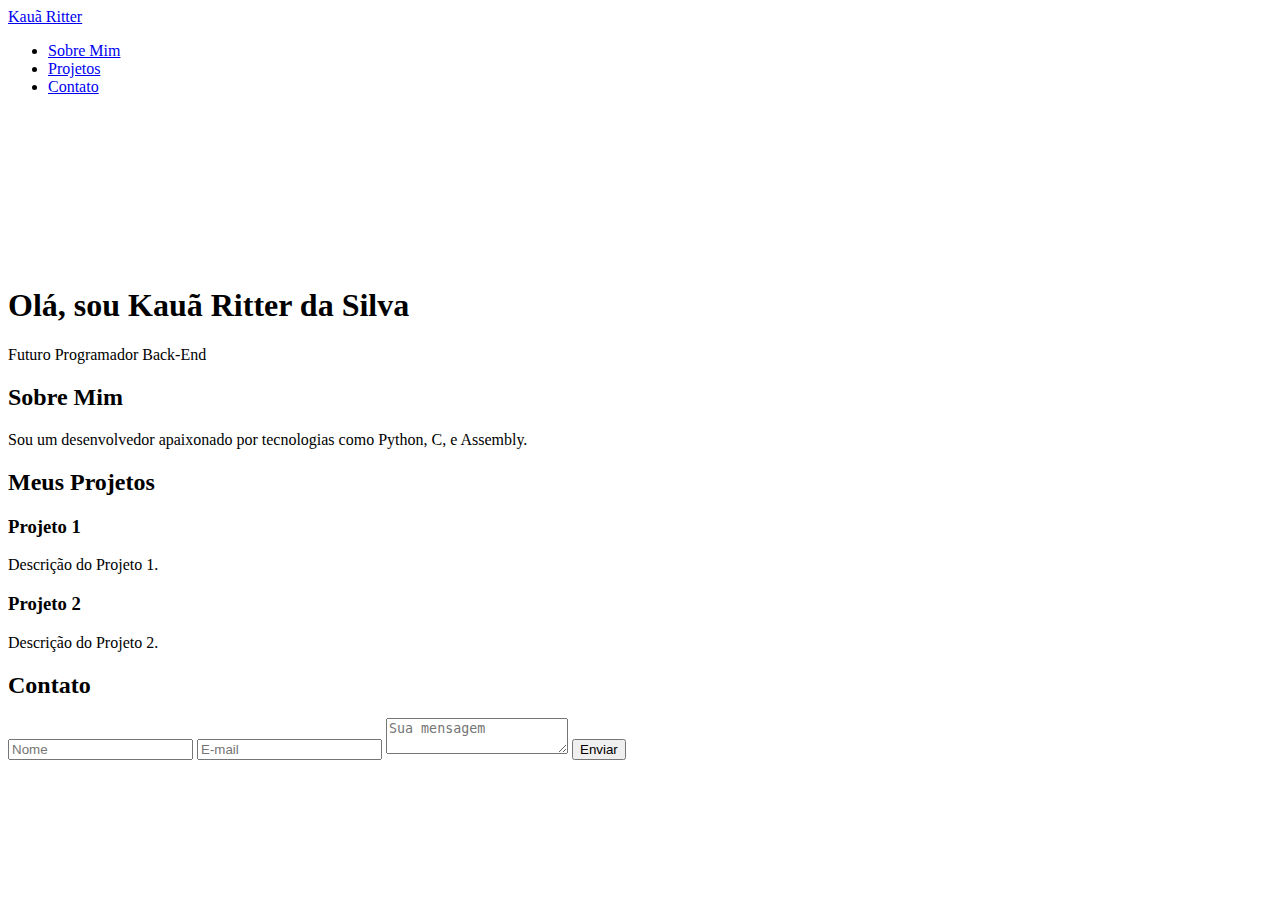
==== index.html @ 5ca9a7eb "Create index.html" ====
<!DOCTYPE html>
<html lang="pt-br">
<head>
    <meta charset="UTF-8">
    <meta name="viewport" content="width=device-width, initial-scale=1.0">
    <title>Portfólio Kauã Ritter da Silva</title>
    <link rel="stylesheet" href="styles.css">
</head>
<body>

    <!-- Menu -->
    <header id="header">
        <nav class="navbar">
            <a href="#" id="logo" class="logo">Kauã Ritter</a>
            <ul class="nav-links" id="nav-links">
                <li><a href="#sobre">Sobre Mim</a></li>
                <li><a href="#projetos">Projetos</a></li>
                <li><a href="#contato">Contato</a></li>
            </ul>
        </nav>
    </header>

    <!-- Vídeo de Fundo -->
    <section id="home">
        <video autoplay muted loop id="video-background">
            <source src="background.mp4" type="video/mp4">
        </video>
        <div class="content">
            <h1>Olá, sou Kauã Ritter da Silva</h1>
            <p>Futuro Programador Back-End</p>
        </div>
    </section>

    <!-- Sobre Mim -->
    <section id="sobre">
        <h2>Sobre Mim</h2>
        <p>Sou um desenvolvedor apaixonado por tecnologias como Python, C, e Assembly.</p>
    </section>

    <!-- Projetos -->
    <section id="projetos">
        <h2>Meus Projetos</h2>
        <div class="projetos-grid">
            <div class="projeto-card">
                <h3>Projeto 1</h3>
                <p>Descrição do Projeto 1.</p>
            </div>
            <div class="projeto-card">
                <h3>Projeto 2</h3>
                <p>Descrição do Projeto 2.</p>
            </div>
        </div>
    </section>

    <!-- Contato -->
    <section id="contato">
        <h2>Contato</h2>
        <form>
            <input type="text" placeholder="Nome" required>
            <input type="email" placeholder="E-mail" required>
            <textarea placeholder="Sua mensagem" required></textarea>
            <button type="submit">Enviar</button>
        </form>
    </section>

    <script src="scripts.js"></script>
</body>
</html>
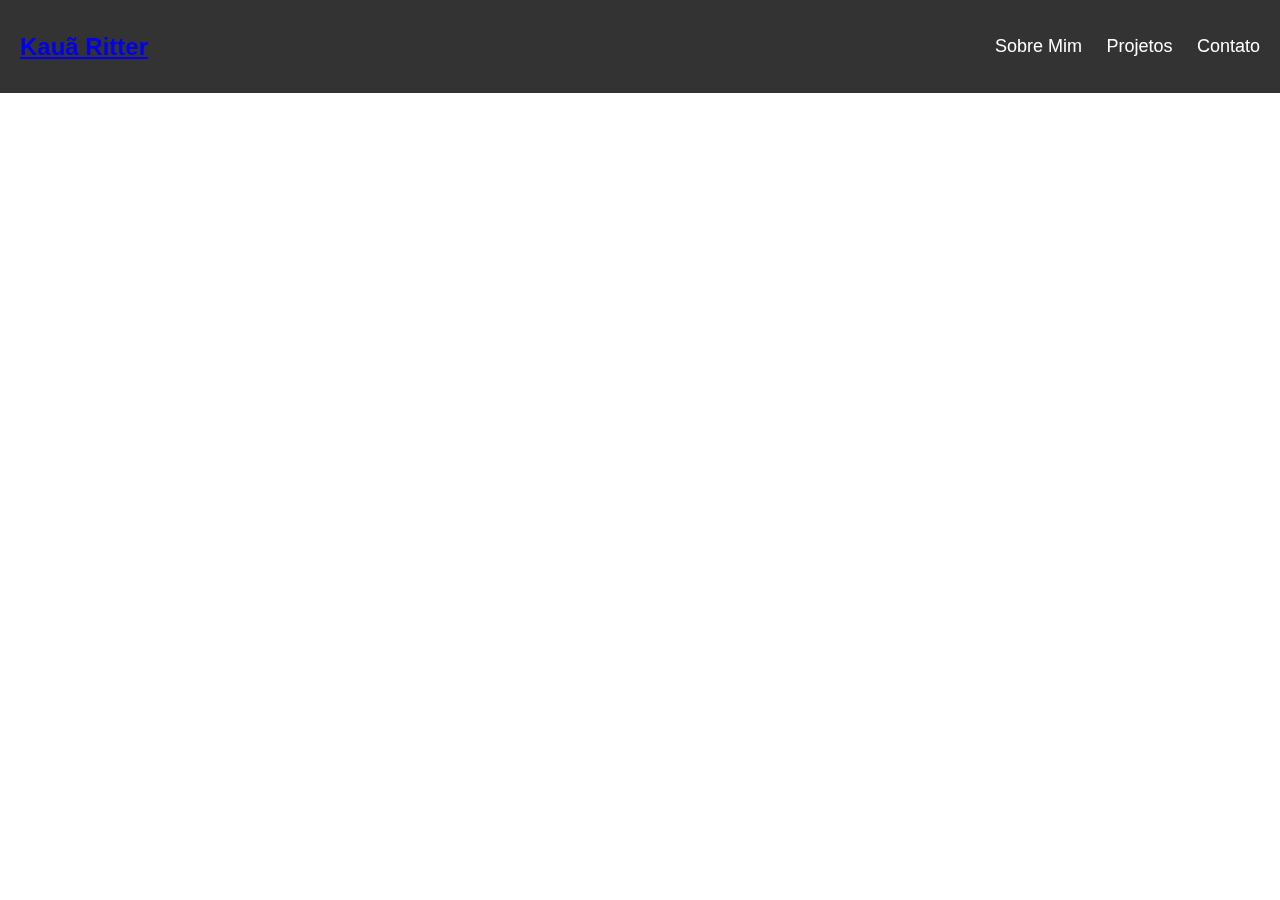
==== commit 54d7f539: "Update index.html" ====
--- a/index.html
+++ b/index.html
@@ -3,7 +3,7 @@
 <head>
     <meta charset="UTF-8">
     <meta name="viewport" content="width=device-width, initial-scale=1.0">
-    <title>Portfólio Kauã Ritter da Silva</title>
+    <title>Kauã Ritter - Portfólio</title>
     <link rel="stylesheet" href="styles.css">
 </head>
 <body>
@@ -11,11 +11,11 @@
     <!-- Menu -->
     <header id="header">
         <nav class="navbar">
-            <a href="#" id="logo" class="logo">Kauã Ritter</a>
+            <a href="index.html" id="logo" class="logo">Kauã Ritter</a>
             <ul class="nav-links" id="nav-links">
-                <li><a href="#sobre">Sobre Mim</a></li>
-                <li><a href="#projetos">Projetos</a></li>
-                <li><a href="#contato">Contato</a></li>
+                <li><a href="sobre.html">Sobre Mim</a></li>
+                <li><a href="projetos.html">Projetos</a></li>
+                <li><a href="contato.html">Contato</a></li>
             </ul>
         </nav>
     </header>
@@ -26,41 +26,9 @@
             <source src="background.mp4" type="video/mp4">
         </video>
         <div class="content">
-            <h1>Olá, sou Kauã Ritter da Silva</h1>
-            <p>Futuro Programador Back-End</p>
+            <h1>Kauã Ritter da Silva</h1>
+            <p>"A cada código, uma nova conquista!"</p> <!-- Frase motivacional -->
         </div>
-    </section>
-
-    <!-- Sobre Mim -->
-    <section id="sobre">
-        <h2>Sobre Mim</h2>
-        <p>Sou um desenvolvedor apaixonado por tecnologias como Python, C, e Assembly.</p>
-    </section>
-
-    <!-- Projetos -->
-    <section id="projetos">
-        <h2>Meus Projetos</h2>
-        <div class="projetos-grid">
-            <div class="projeto-card">
-                <h3>Projeto 1</h3>
-                <p>Descrição do Projeto 1.</p>
-            </div>
-            <div class="projeto-card">
-                <h3>Projeto 2</h3>
-                <p>Descrição do Projeto 2.</p>
-            </div>
-        </div>
-    </section>
-
-    <!-- Contato -->
-    <section id="contato">
-        <h2>Contato</h2>
-        <form>
-            <input type="text" placeholder="Nome" required>
-            <input type="email" placeholder="E-mail" required>
-            <textarea placeholder="Sua mensagem" required></textarea>
-            <button type="submit">Enviar</button>
-        </form>
     </section>
 
     <script src="scripts.js"></script>
--- a/styles.css
+++ b/styles.css
@@ -0,0 +1,151 @@
+/* Estilos Gerais */
+body, html {
+    margin: 0;
+    padding: 0;
+    font-family: Arial, sans-serif;
+}
+
+header {
+    position: fixed;
+    top: 0;
+    left: 0;
+    width: 100%;
+    background-color: rgba(0, 0, 0, 0.8);
+    color: white;
+    z-index: 10;
+    transition: top 0.3s;
+}
+
+.navbar {
+    display: flex;
+    justify-content: space-between;
+    align-items: center;
+    padding: 20px;
+}
+
+.logo {
+    font-size: 24px;
+    font-weight: bold;
+    cursor: pointer;
+}
+
+.nav-links {
+    list-style-type: none;
+}
+
+.nav-links li {
+    display: inline;
+    margin-left: 20px;
+}
+
+.nav-links a {
+    color: white;
+    text-decoration: none;
+    font-size: 18px;
+}
+
+/* Estilo do Vídeo de Fundo */
+#home {
+    height: 100vh;
+    position: relative;
+}
+
+#video-background {
+    position: absolute;
+    top: 0;
+    left: 0;
+    width: 100%;
+    height: 100%;
+    object-fit: cover;
+    filter: blur(5px);
+    z-index: -1;
+}
+
+.content {
+    position: absolute;
+    top: 50%;
+    left: 50%;
+    transform: translate(-50%, -50%);
+    color: white;
+    text-align: center;
+}
+
+h1 {
+    font-size: 50px;
+}
+
+p {
+    font-size: 24px;
+}
+
+/* Seção Sobre Mim */
+#sobre {
+    padding: 100px 20px;
+    text-align: center;
+    background-color: #f4f4f4;
+}
+
+#projetos {
+    padding: 100px 20px;
+    text-align: center;
+    background-color: #fff;
+}
+
+/* Projetos */
+.projetos-grid {
+    display: grid;
+    grid-template-columns: repeat(auto-fit, minmax(300px, 1fr));
+    gap: 20px;
+}
+
+.projeto-card {
+    background-color: #333;
+    color: white;
+    padding: 20px;
+    border-radius: 8px;
+    transition: transform 0.3s;
+}
+
+.projeto-card:hover {
+    transform: scale(1.05);
+}
+
+/* Seção Contato */
+#contato {
+    padding: 100px 20px;
+    background-color: #f4f4f4;
+}
+
+form {
+    display: flex;
+    flex-direction: column;
+    gap: 20px;
+    max-width: 400px;
+    margin: 0 auto;
+}
+
+input, textarea {
+    padding: 15px;
+    border: 1px solid #ddd;
+    border-radius: 8px;
+    font-size: 16px;
+}
+
+button {
+    padding: 15px;
+    background-color: #333;
+    color: white;
+    border: none;
+    border-radius: 8px;
+    cursor: pointer;
+}
+
+/* Responsividade */
+@media (max-width: 768px) {
+    h1 {
+        font-size: 36px;
+    }
+    p {
+        font-size: 18px;
+    }
+}
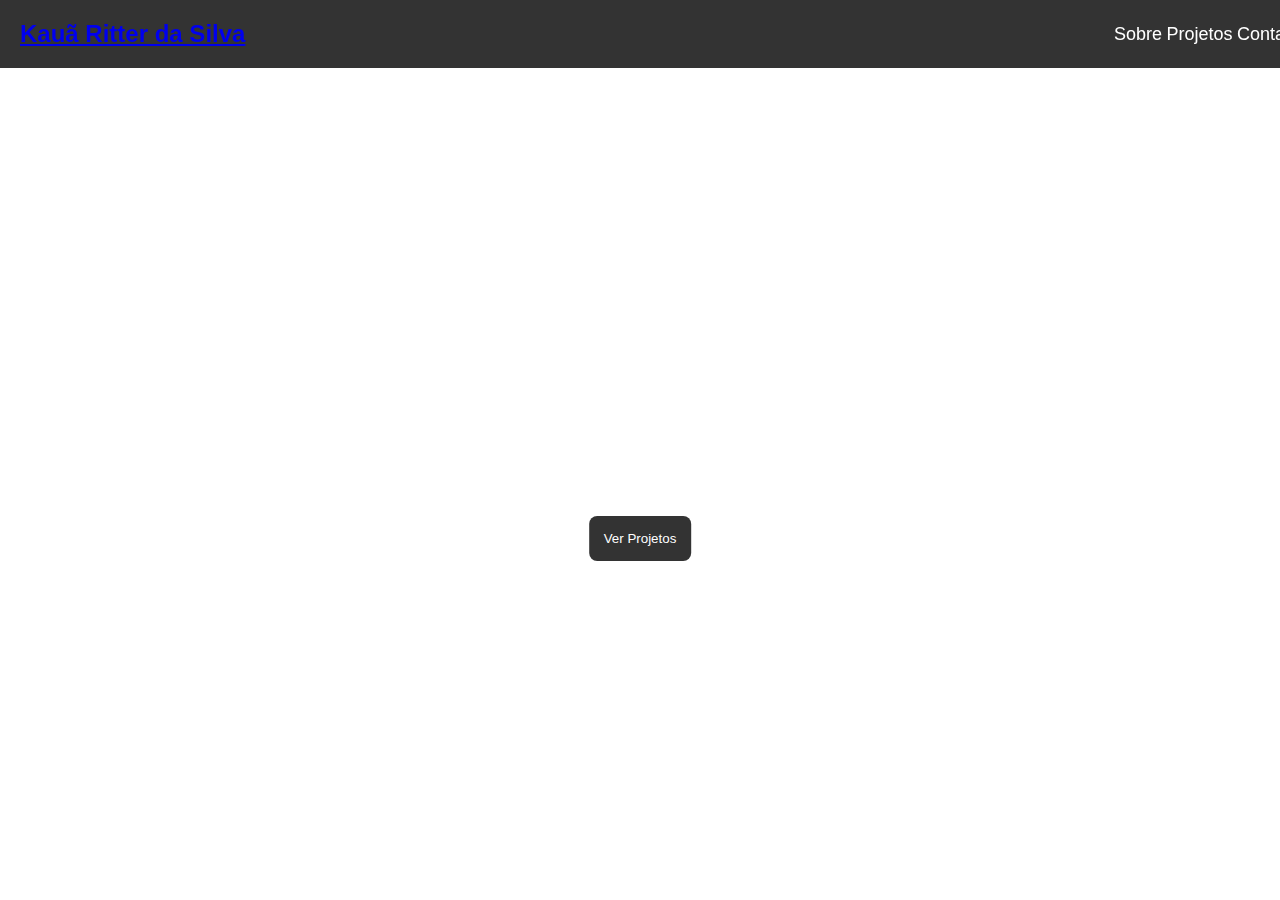
==== commit 24a432bd: "Update index.html" ====
--- a/index.html
+++ b/index.html
@@ -1,35 +1,37 @@
 <!DOCTYPE html>
-<html lang="pt-br">
+<html lang="en">
 <head>
     <meta charset="UTF-8">
     <meta name="viewport" content="width=device-width, initial-scale=1.0">
-    <title>Kauã Ritter - Portfólio</title>
+    <title>Kauã Ritter da Silva - Portfolio</title>
     <link rel="stylesheet" href="styles.css">
 </head>
 <body>
-
-    <!-- Menu -->
-    <header id="header">
-        <nav class="navbar">
-            <a href="index.html" id="logo" class="logo">Kauã Ritter</a>
-            <ul class="nav-links" id="nav-links">
-                <li><a href="sobre.html">Sobre Mim</a></li>
-                <li><a href="projetos.html">Projetos</a></li>
-                <li><a href="contato.html">Contato</a></li>
-            </ul>
+    <header id="header" class="navbar">
+        <div class="logo">
+            <a href="index.html">Kauã Ritter da Silva</a>
+        </div>
+        <nav class="nav-links">
+            <a href="sobre.html">Sobre</a>
+            <a href="projetos.html">Projetos</a>
+            <a href="contato.html">Contato</a>
         </nav>
     </header>
 
-    <!-- Vídeo de Fundo -->
-    <section id="home">
-        <video autoplay muted loop id="video-background">
-            <source src="background.mp4" type="video/mp4">
+    <!-- Vídeo de fundo -->
+    <div class="background-video">
+        <video autoplay muted loop id="bgVideo">
+            <source src="videos/background.mp4" type="video/mp4">
         </video>
-        <div class="content">
-            <h1>Kauã Ritter da Silva</h1>
-            <p>"A cada código, uma nova conquista!"</p> <!-- Frase motivacional -->
-        </div>
-    </section>
+        <div class="overlay"></div>
+    </div>
+
+    <!-- Conteúdo principal -->
+    <div class="content">
+        <h1>Kauã Ritter da Silva</h1>
+        <p class="motivational">"A cada código, uma nova conquista!"</p>
+        <button class="cta-btn">Ver Projetos</button>
+    </div>
 
     <script src="scripts.js"></script>
 </body>
--- a/styles.css
+++ b/styles.css
@@ -91,7 +91,6 @@
     background-color: #fff;
 }
 
-/* Projetos */
 .projetos-grid {
     display: grid;
     grid-template-columns: repeat(auto-fit, minmax(300px, 1fr));
@@ -110,7 +109,6 @@
     transform: scale(1.05);
 }
 
-/* Seção Contato */
 #contato {
     padding: 100px 20px;
     background-color: #f4f4f4;
@@ -142,10 +140,19 @@
 
 /* Responsividade */
 @media (max-width: 768px) {
-    h1 {
-        font-size: 36px;
+    .navbar {
+        flex-direction: column;
     }
-    p {
+
+    .nav-links {
+        text-align: center;
+    }
+
+    .content h1 {
+        font-size: 40px;
+    }
+
+    .content p {
         font-size: 18px;
     }
 }
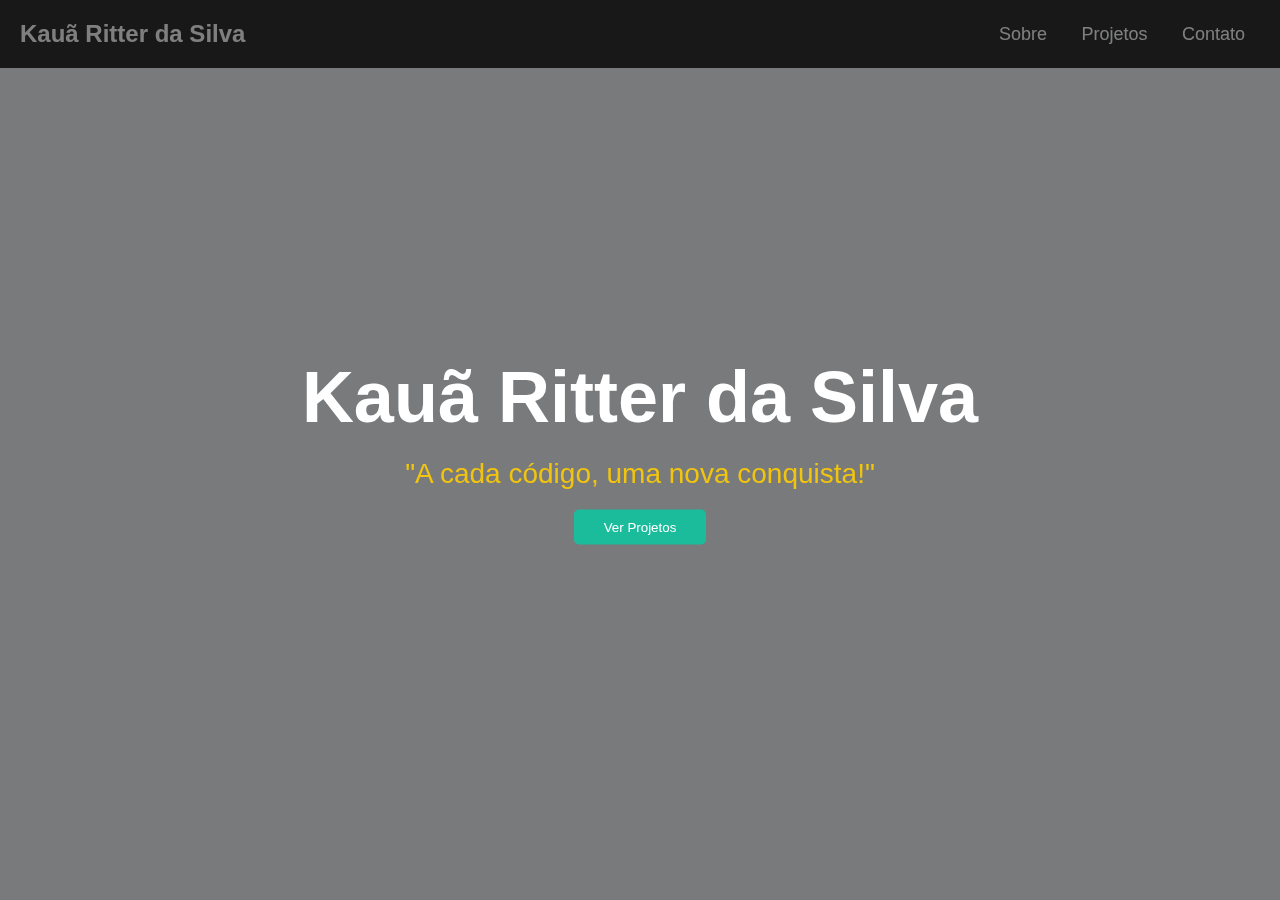
==== commit 20cb8995: "Update index.html" ====
--- a/index.html
+++ b/index.html
@@ -21,7 +21,7 @@
     <!-- Vídeo de fundo -->
     <div class="background-video">
         <video autoplay muted loop id="bgVideo">
-            <source src="videos/background.mp4" type="video/mp4">
+            <source src="background.mp4" type="video/mp4">
         </video>
         <div class="overlay"></div>
     </div>
--- a/styles.css
+++ b/styles.css
@@ -1,153 +1,131 @@
-/* Estilos Gerais */
-body, html {
+/* Global Reset */
+* {
     margin: 0;
     padding: 0;
-    font-family: Arial, sans-serif;
+    box-sizing: border-box;
 }
 
-header {
-    position: fixed;
-    top: 0;
-    left: 0;
-    width: 100%;
-    background-color: rgba(0, 0, 0, 0.8);
-    color: white;
-    z-index: 10;
-    transition: top 0.3s;
+body, html {
+    height: 100%;
+    font-family: 'Poppins', sans-serif;
+    background: #f0f4f8;
+    color: #333;
 }
 
-.navbar {
-    display: flex;
-    justify-content: space-between;
-    align-items: center;
-    padding: 20px;
-}
-
-.logo {
-    font-size: 24px;
-    font-weight: bold;
-    cursor: pointer;
-}
-
-.nav-links {
-    list-style-type: none;
-}
-
-.nav-links li {
-    display: inline;
-    margin-left: 20px;
-}
-
-.nav-links a {
-    color: white;
-    text-decoration: none;
-    font-size: 18px;
-}
-
-/* Estilo do Vídeo de Fundo */
-#home {
-    height: 100vh;
-    position: relative;
-}
-
-#video-background {
-    position: absolute;
+/* Background Video */
+.background-video video {
+    position: fixed;
     top: 0;
     left: 0;
     width: 100%;
     height: 100%;
     object-fit: cover;
+    z-index: -1;
     filter: blur(5px);
-    z-index: -1;
 }
 
-.content {
-    position: absolute;
-    top: 50%;
-    left: 50%;
-    transform: translate(-50%, -50%);
-    color: white;
-    text-align: center;
+.overlay {
+    position: fixed;
+    top: 0;
+    left: 0;
+    width: 100%;
+    height: 100%;
+    background: rgba(0, 0, 0, 0.5);
 }
 
-h1 {
-    font-size: 50px;
+/* Navbar */
+.navbar {
+    position: fixed;
+    top: 0;
+    width: 100%;
+    padding: 20px;
+    display: flex;
+    justify-content: space-between;
+    align-items: center;
+    background-color: rgba(0, 0, 0, 0.8);
+    transition: top 0.3s;
 }
 
-p {
-    font-size: 24px;
+.nav-links a {
+    margin: 0 15px;
+    color: #fff;
+    text-decoration: none;
+    font-size: 18px;
+    transition: color 0.3s;
 }
 
-/* Seção Sobre Mim */
-#sobre {
-    padding: 100px 20px;
-    text-align: center;
-    background-color: #f4f4f4;
+.nav-links a:hover {
+    color: #1abc9c;
 }
 
-#projetos {
-    padding: 100px 20px;
-    text-align: center;
-    background-color: #fff;
+/* Logo */
+.logo a {
+    font-size: 24px;
+    font-weight: bold;
+    color: #fff;
+    text-decoration: none;
 }
 
-.projetos-grid {
-    display: grid;
-    grid-template-columns: repeat(auto-fit, minmax(300px, 1fr));
-    gap: 20px;
+/* Content */
+.content {
+    position: relative;
+    text-align: center;
+    top: 50%;
+    transform: translateY(-50%);
 }
 
-.projeto-card {
-    background-color: #333;
-    color: white;
-    padding: 20px;
-    border-radius: 8px;
-    transition: transform 0.3s;
+.content h1 {
+    font-size: 72px;
+    color: #fff;
+    animation: fadeInDown 1s ease-in-out;
 }
 
-.projeto-card:hover {
-    transform: scale(1.05);
+.motivational {
+    font-size: 28px;
+    color: #f1c40f;
+    margin: 20px 0;
+    animation: fadeIn 2s ease-in-out;
 }
 
-#contato {
-    padding: 100px 20px;
-    background-color: #f4f4f4;
+/* Button */
+.cta-btn {
+    padding: 10px 30px;
+    background-color: #1abc9c;
+    color: #fff;
+    border: none;
+    border-radius: 5px;
+    cursor: pointer;
+    transition: background-color 0.3s ease;
+    animation: fadeInUp 1.5s ease-in-out;
 }
 
-form {
-    display: flex;
-    flex-direction: column;
-    gap: 20px;
-    max-width: 400px;
-    margin: 0 auto;
+.cta-btn:hover {
+    background-color: #16a085;
 }
 
-input, textarea {
-    padding: 15px;
-    border: 1px solid #ddd;
-    border-radius: 8px;
-    font-size: 16px;
+/* Animations */
+@keyframes fadeInDown {
+    0% {
+        opacity: 0;
+        transform: translateY(-20px);
+    }
+    100% {
+        opacity: 1;
+        transform: translateY(0);
+    }
 }
 
-button {
-    padding: 15px;
-    background-color: #333;
-    color: white;
-    border: none;
-    border-radius: 8px;
-    cursor: pointer;
-}
-
-/* Responsividade */
-@media (max-width: 768px) {
-    .navbar {
-        flex-direction: column;
+@keyframes fadeInUp {
+    0% {
+        opacity: 0;
+        transform: translateY(20px);
+    }
+    100% {
+        opacity: 1;
+        transform: translateY(0);
     }
 
-    .nav-links {
-        text-align: center;
-    }
-
+@media screen and (max-width: 768px) {
     .content h1 {
         font-size: 40px;
     }
